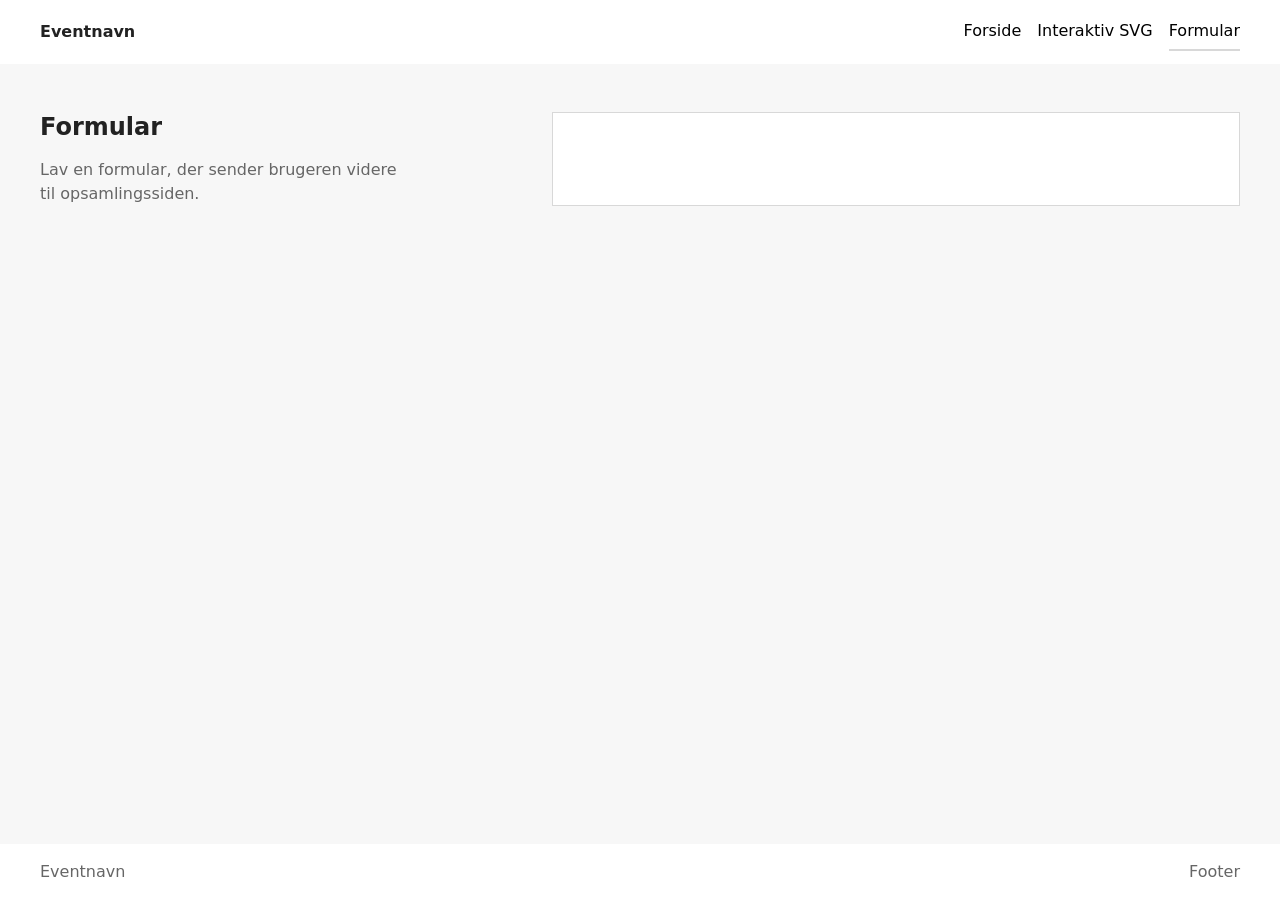
==== form.html @ 44d36fc6 "init" ====
<!DOCTYPE html>
<html lang="da">

<head>
  <meta charset="UTF-8">
  <meta name="viewport" content="width=device-width, initial-scale=1.0">
  <title>Formular | Eventnavn</title>
  <link rel="stylesheet" href="./starter.css">
  <link rel="stylesheet" href="./style.css">
</head>

<body>
  <header class="site-header">
    <div class="header-content">
      <a class="site-logo" href="./">Eventnavn</a>
      <nav class="site-nav">
        <button>Menu</button>
        <ul class="menu" id="menu" popover>
          <li><a href="./">Forside</a></li>
          <li><a href="./svg.html">Interaktiv SVG</a></li>
          <li><a href="./form.html" aria-current="page">Formular</a></li>
        </ul>
      </nav>
    </div>
  </header>

  <main>
    <section class="form-page">
      <header class="form-intro">
        <h1>Formular</h1>
        <p>Lav en formular, der sender brugeren videre til opsamlingssiden.</p>
      </header>

      <form class="form-placeholder" action="./opsamling.html"></form>
    </section>
  </main>

  <footer class="site-footer">
    <div class="footer-content">
      <p>Eventnavn</p>
      <p>Footer</p>
    </div>
  </footer>
  <script src="./script.js"></script>
</body>

</html>
---- starter.css ----
*,
::before,
::after {
  box-sizing: border-box;
  margin: 0;
  padding: 0;
}

html {
  interpolate-size: allow-keywords;
  font-family: system-ui, sans-serif;
  line-height: 1.5;
  -webkit-font-smoothing: antialiased;
}

h1,
h2 {
  line-height: 1.25;
}

p,
li {
  text-wrap: pretty;
}

img,
svg {
  display: block;
  width: 100%;
  height: auto;
}

label {
  display: block;
}

input,
button,
textarea,
select {
  font: inherit;
  color: inherit;
  background-color: transparent;
  font-size: max(1em, 16px);
  padding: 0;
  margin: 0;
}

input:where([type="checkbox"], [type="radio"]) {
  width: 1em;
  height: 1em;
}

textarea {
  resize: none;
  min-height: 4lh;
}

legend {
  padding: 0;
}

select,
::picker(select) {
  appearance: base-select;
}

[popover] {
  margin: revert;
}

dialog {
  overscroll-behavior: none;

  &::backdrop {
    overflow: hidden;
    overscroll-behavior: contain;
  }
}

.visually-hidden {
  position: absolute;
  width: 1px;
  height: 1px;
  overflow: hidden;
  white-space: nowrap;
  clip-path: inset(100%);
}
---- style.css ----
/* Variabler */
html {
  --color-page: #f7f7f7;
  --color-surface: #fff;
  --color-text: #222;
  --color-muted: #666;
  --color-border: #d8d8d8;
  --space-05: 0.5rem;
  --space-1: 1rem;
  --space-2: 2rem;
  --space-3: 3rem;

  background: var(--color-page);
  color: var(--color-text);
}

/* Globalt layout */
body {
  margin: 0;
  min-height: 100svh;
  display: grid;
  grid-template-rows: auto 1fr auto;
  grid-template-columns: minmax(1rlh, 1fr) minmax(0, 75rem) minmax(1rlh, 1fr);
}

h1,
h2,
h3,
p {
  margin: 0;
}

main {
  display: grid;
  grid-template-columns: inherit;
  grid-column: 1 / -1;
  align-content: start;
}

main > * {
  grid-column: 2;
  padding-block: var(--space-3);
}

.svg-page {
  display: grid;
  gap: var(--space-2);
}

.svg-intro {
  display: grid;
  gap: var(--space-1);
  max-width: 60ch;
}

.svg-intro p {
  color: var(--color-muted);
}

.svg-layout {
  display: grid;
  gap: var(--space-2);
  align-items: start;
  @media (width > 800px) {
    grid-template-columns: 1fr min(40%, 36ch);
  }
}

.form-page {
  display: grid;
  gap: var(--space-2);
  @media (width > 600px) {
    grid-template-columns: min(40%, 50ch) 1fr;
  }
}

.form-intro {
  display: grid;
  gap: var(--space-1);
  align-content: start;
  max-width: 60ch;
}

.form-intro p {
  color: var(--color-muted);
}

.opsamling-page {
  display: grid;
  gap: var(--space-2);
  align-items: start;

  @media (width > 800px) {
    grid-template-columns: minmax(0, 44ch) minmax(20rem, 1fr);
  }
}

.opsamling-intro {
  display: grid;
  gap: var(--space-1);
  max-width: 60ch;
}

.opsamling-intro p {
  color: var(--color-muted);
}

.error-page {
  display: grid;
  gap: var(--space-1);
  max-width: 60ch;
}

.error-page p {
  color: var(--color-muted);
}

/* Header og footer */
.site-header,
.site-footer {
  grid-column: 1 / -1;

  display: grid;
  grid-template-columns: inherit;
  background: var(--color-surface);
}

.header-content,
.footer-content {
  grid-column: 2;
}

.header-content {
  min-height: 4rem;
  display: flex;
  justify-content: space-between;
  align-items: center;
  gap: var(--space-1);
}

.site-logo {
  color: inherit;
  font-weight: 700;
  text-decoration: none;
}

.footer-content {
  padding-block: var(--space-1);
  display: flex;
  flex-wrap: wrap;
  justify-content: space-between;
  gap: var(--space-1);
  color: var(--color-muted);
}

/* Navigation */
[popover] {
  margin: 0;
  padding: 0;
  border: none;
  background: transparent;
}

.site-nav button {
  padding: 0.4rem 0.7rem;
  border: 1px solid var(--color-border);
  background: var(--color-surface);
  @media (width > 600px) {
    display: none;
  }
}

.menu {
  margin: 0;
  padding: var(--space-1);
  list-style: none;
  background: var(--color-surface);
  border: 1px solid var(--color-border);
  @media (width > 600px) {
    display: flex;
    gap: var(--space-1);
    padding: 0;
    border: none;
    background: none;
    position: static;
  }
}

.menu a {
  display: block;
  padding: 0.4rem 0;
  color: inherit;
  text-decoration: none;
  border-bottom: 2px solid #0000;
}

.menu a[aria-current="page"] {
  border-bottom-color: var(--color-border);
}

/* Flader */
.panel,
.svg-placeholder,
.form-placeholder,
.opsamling-placeholder {
  background: var(--color-surface);
  border: 1px solid var(--color-border);
}

.panel {
  padding: var(--space-1);
  display: grid;
  gap: var(--space-1);
}

.svg-placeholder,
.opsamling-placeholder {
  min-height: -webkit-fill-available;
  min-height: stretch;
}

.form-placeholder {
  min-height: -webkit-fill-available;
  min-height: stretch;
  padding: var(--space-1);
}

/* Details */
.accordion {
  display: grid;
  gap: var(--space-05);
}

.accordion-item {
  border: 1px solid var(--color-border);
  background: var(--color-surface);
}

.accordion-item p {
  padding: 0 var(--space-1) var(--space-1);
  color: var(--color-muted);
}

/* Knap/link */
.button {
  justify-self: start;
  display: inline-block;
  padding: 0.5rem 0.8rem;
  border: 1px solid var(--color-border);
  background: var(--color-surface);
  color: inherit;
  text-decoration: none;
}
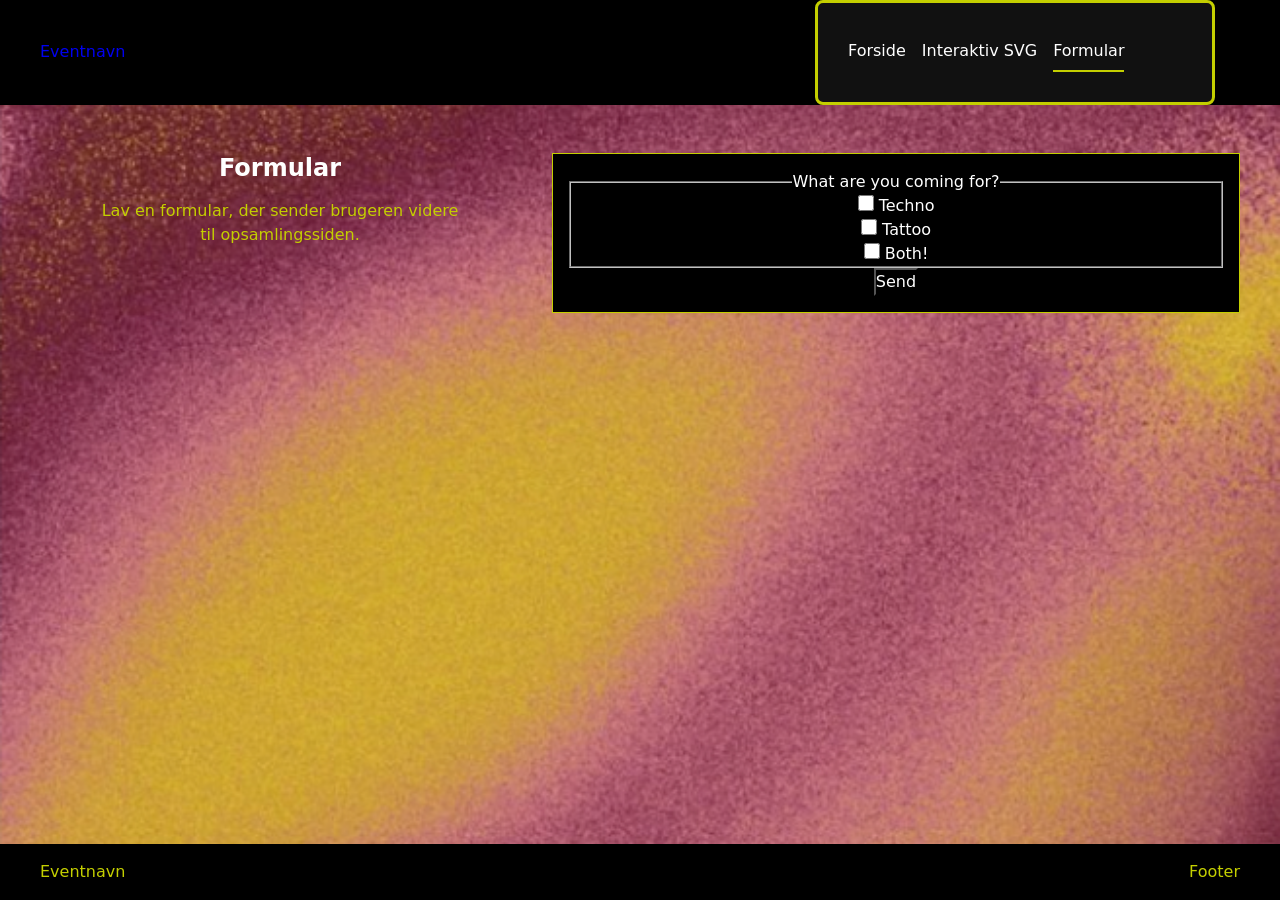
==== commit a51fa8f8: "form" ====
--- a/form.html
+++ b/form.html
@@ -31,7 +31,25 @@
         <p>Lav en formular, der sender brugeren videre til opsamlingssiden.</p>
       </header>
 
-      <form class="form-placeholder" action="./opsamling.html"></form>
+      <form class="form-placeholder" action="./opsamling.html">
+        <fieldset>
+          <legend>What are you coming for?</legend>
+          <label for="field-interest-1">
+            <input type="checkbox" id="field-interest-1" name="interest" value="techno">
+            Techno
+          </label>
+          <label for="field-interest-2">
+            <input type="checkbox" id="field-interest-2" name="interest" value="tattoo">
+            Tattoo
+          </label>
+          <label for="field-interest-3">
+            <input type="checkbox" id="field-interest-3" name="interest" value="both">
+            Both!
+          </label>
+        </fieldset>
+
+        <button type="submit">Send</button>
+      </form>
     </section>
   </main>
 
--- a/style.css
+++ b/style.css
@@ -1,10 +1,10 @@
 /* Variabler */
 html {
-  --color-page: #f7f7f7;
-  --color-surface: #fff;
-  --color-text: #222;
-  --color-muted: #666;
-  --color-border: #d8d8d8;
+  --color-page: #c94f4f;
+  --color-surface: rgb(0, 0, 0);
+  --color-text: white;
+  --color-muted: #c4cf00;
+  --color-border: #c4cf00;
   --space-05: 0.5rem;
   --space-1: 1rem;
   --space-2: 2rem;
@@ -16,6 +16,11 @@
 
 /* Globalt layout */
 body {
+  background-image: url(./imgs/baggrundevent.png);
+  background-size: cover;
+  background-position: center;
+  background-repeat: no-repeat;
+  background-attachment: fixed;
   margin: 0;
   min-height: 100svh;
   display: grid;
@@ -29,6 +34,59 @@
 p {
   margin: 0;
 }
+/* Gør at alt indhold i main som standard bliver centreret */
+main {
+  display: grid;
+  grid-template-columns: inherit;
+  grid-column: 1 / -1;
+  align-content: start;
+  text-align: center; /* Centrerer al tekst i main */
+}
+
+.hero,
+.event,
+.artists {
+  display: flex;
+  flex-direction: column;
+  align-items: center;
+  justify-content: center;
+}
+
+.event p,
+.svg-intro p,
+.error-page p {
+  margin-left: auto;
+  margin-right: auto;
+  max-width: 600px;
+}
+
+/******forside tekst********/
+.hero {
+  font-size: large;
+  font-weight: bolder;
+}
+/* Gør event-teksten større og mere læsbar */
+.event p {
+  font-size: 1.2rem; /* Gør selve brødteksten større */
+  line-height: 1.6; /* Giver en god afstand mellem linjerne */
+  max-width: 700px; /* Sørger for at linjerne ikke bliver for lange at læse */
+  font-family: Verdana, Geneva, Tahoma, sans-serif;
+}
+
+.event {
+  font-size: 1.15rem; /* Skalerer hele event-sektionen op */
+}
+
+.event h2 {
+  font-size: 2.5rem; /* Gør "EVENT"-overskriften stor og fed ligesom i Figma */
+  margin-bottom: 1rem;
+}
+
+.event-dato {
+  margin-top: 1.5rem;
+  font-weight: bold;
+  color: rgb(191, 247, 72);
+}
 
 main {
   display: grid;
@@ -139,8 +197,8 @@
 }
 
 .site-logo {
-  color: inherit;
-  font-weight: 700;
+  width: 100px;
+  height: auto;
   text-decoration: none;
 }
 
@@ -176,6 +234,7 @@
   list-style: none;
   background: var(--color-surface);
   border: 1px solid var(--color-border);
+  position-area: bottom span-;
   @media (width > 600px) {
     display: flex;
     gap: var(--space-1);
@@ -191,7 +250,7 @@
   padding: 0.4rem 0;
   color: inherit;
   text-decoration: none;
-  border-bottom: 2px solid #0000;
+  border-bottom: 2px solid #00000000;
 }
 
 .menu a[aria-current="page"] {
@@ -239,6 +298,21 @@
 .accordion-item p {
   padding: 0 var(--space-1) var(--space-1);
   color: var(--color-muted);
+}
+
+/* Skjul alle stykkerne på vinylen som standard */
+/* Skjul alle 3 stykker som standard */
+#forste,
+#anden,
+#tredje {
+  display: none;
+}
+
+/* Vis stykket når JavaScript giver det klassen .active */
+#forste.active,
+#anden.active,
+#tredje.active {
+  display: block;
 }
 
 /* Knap/link */
@@ -251,3 +325,100 @@
   color: inherit;
   text-decoration: none;
 }
+
+/* ARTIST CARDS */
+
+.artists {
+  text-align: center;
+  padding: 40px 20px;
+}
+.artists h2 {
+  margin-bottom: 30px;
+}
+
+.artist-container {
+  display: flex;
+  justify-content: center;
+  gap: 50px;
+  flex-wrap: wrap;
+}
+
+.artist-card {
+  width: 150px;
+  background: black;
+  border: none;
+  border-radius: 4px;
+  padding: 10px;
+  cursor: pointer;
+  text-align: left;
+}
+
+.artist-card img {
+  width: 100%;
+  height: 145px;
+  object-fit: cover;
+}
+
+.artist-card h3 {
+  color: var(--color-border);
+
+  margin: 8px 0 2px;
+}
+
+.artist-card p {
+  color: var(--color-border);
+  font-size: 9px;
+  margin: 0;
+}
+
+/* POPOVER  */
+
+.artist-card::backdrop {
+  background: rgba(0, 0, 0, 0);
+}
+
+[popover] {
+  background: #111;
+  color: white;
+  border: 3px solid #c4cf00;
+  border-radius: 8px;
+  padding: 30px;
+  width: 450px;
+  max-width: calc(100% - 50px);
+  text-align: center;
+  margin: auto;
+}
+
+[popover]::backdrop {
+  background: rgba(0, 0, 0, 0.75);
+}
+
+[popover] h2 {
+  color: var(--color-border);
+  font-size: 32px;
+}
+
+[popover] h3 {
+  color: white;
+  font-size: 14px;
+}
+
+[popover] p {
+  color: white;
+  line-height: 1.6;
+}
+
+.close-btn {
+  position: absolute;
+  top: 10px;
+  right: 10px;
+  background: transparent;
+  color: var(--color-border);
+  border: none;
+  font-size: 22px;
+  cursor: pointer;
+}
+.event-dato {
+  background-color: #111;
+  width: 200px;
+}
